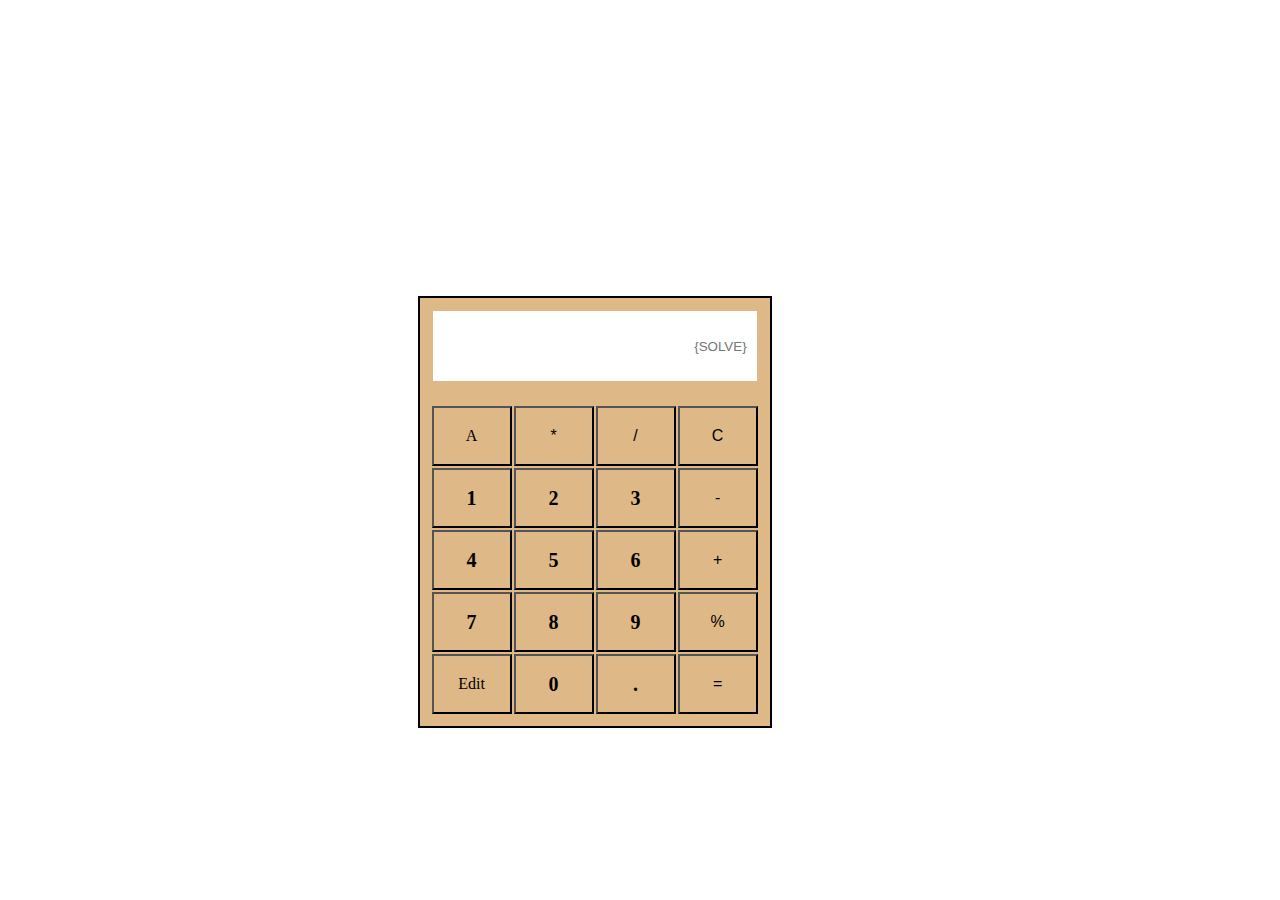
==== calculator.html @ eab64a58 "error in a tag" ====
<!DOCTYPE html>
<html lang="en">
<head>
    <meta charset="UTF-8">
    <meta http-equiv="X-UA-Compatible" content="IE=edge">
    <meta name="viewport" content="width=device-width, initial-scale=1.0">
    <style>
        #table-container{
            /* margin:auto; */
            width: 100%;
            position: relative;
            height: 800px;
        }

        table{
            position: absolute;
            padding: 10px;
            display: inline-block;
            left: 32vw;
            top: 32vh;
            /* margin: auto; */
            border: 2px solid;
            background-color: burlywood;
        }
        #result-row{
            height: 70px;
            ;
        }

        #div{
            height: 20px;
        }

        input{
            padding: 10px;
            border: 0px ;
            text-align: right;
            width: 100%;
            height: 70px;
            box-sizing: border-box;
        }
        td{
            padding: 3px;
            text-align: center;
            width: 70px;
            height: 50px;
            margin: 5px;
            border: 2px outset black;
        }

        .num, #dot{
            font-size: 20px;
            font-weight: bold;

        }

        .operator{
            font-family: Impact, Haettenschweiler, 'Arial Narrow Bold', sans-serif;
            /* font-weight: bold; */
        }

    </style>
    <title>Calculator</title>
</head>
<body>
    <div id="table-container">
        <table>
            <thead>
                <tr id="result-row">
                    <th colspan="6" id="td-head">
                        <input type="text" name="result" id="result" readonly placeholder="{SOLVE}">
                    </th>
                </tr>
            </thead>
            <tbody>
                <tr colspan="6" id="div"></tr>
                <tr>
                    <td>A</td>
                    <td class="operator tae">*</td>
                    <td class="operator">/</td>
                    <td class="operator">C</td>
                </tr>
                <tr>
                    <td class="num">1</td>
                    <td class="num">2</td>
                    <td class="num">3</td>
                    <td class="operator">-</td>
                </tr>
                <tr>
                    <td class="num">4</td>
                    <td class="num">5</td>
                    <td class="num">6</td>
                    <td class="operator">+</td>
                </tr>
                <tr>
                    <td class="num">7</td>
                    <td class="num">8</td>
                    <td class="num">9</td>
                    <td class="operator">%</td>
                </tr>
                <tr>
                    <td>Edit</td>
                    <td class="num">0</td>
                    <td id="dot">.</td>
                    <td class="operator">=</td>
                </tr>
            </tbody>
        </table>
    </div>
</body>
</html>
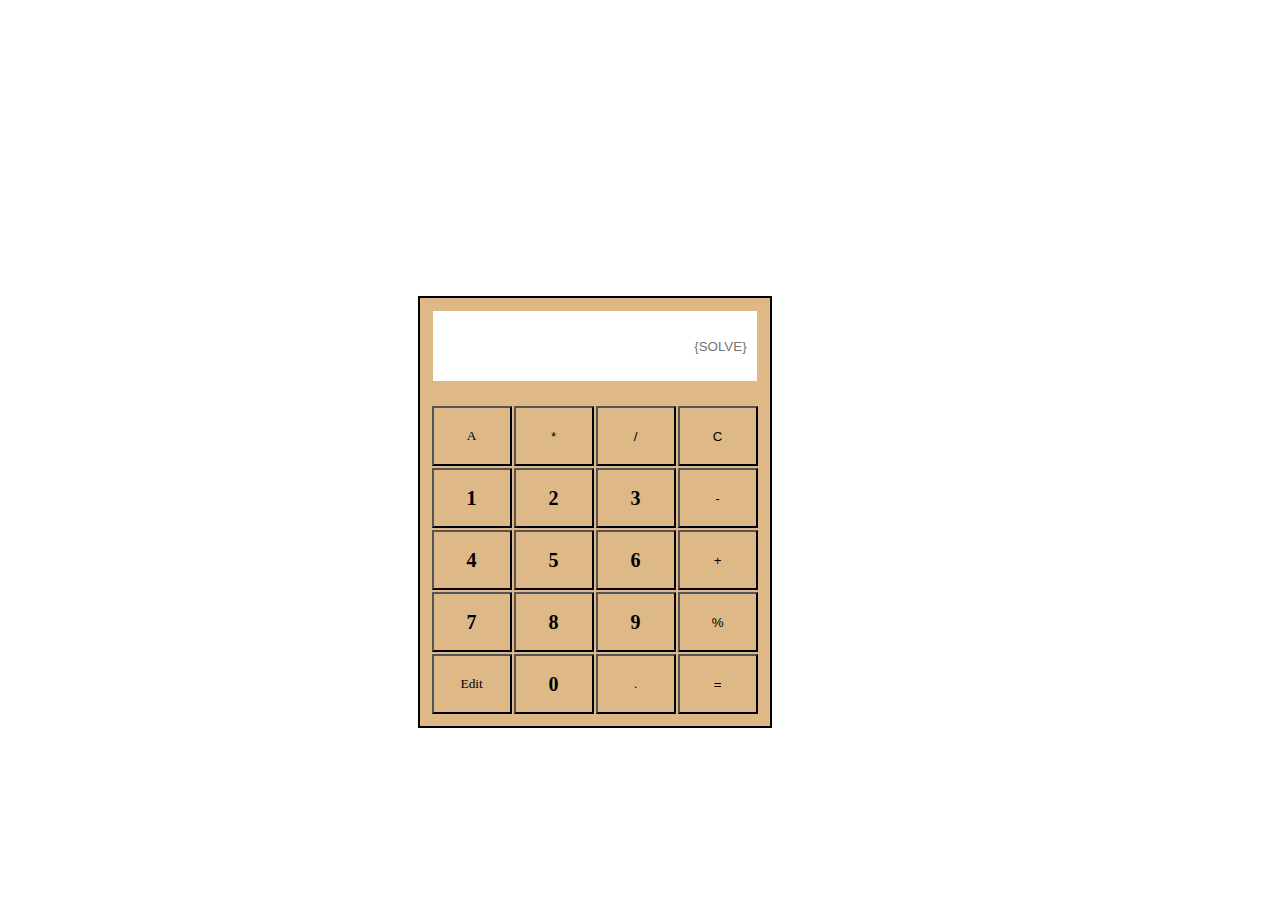
==== commit 5abaf5cc: "added functionality to calculator" ====
--- a/calculator.html
+++ b/calculator.html
@@ -26,7 +26,13 @@
             height: 70px;
             ;
         }
-
+        button{
+            background-color: transparent;
+            border: none;
+            font-family: inherit;
+            width: 100%;
+            height: 100%;
+        }
         #div{
             height: 20px;
         }
@@ -48,10 +54,9 @@
             border: 2px outset black;
         }
 
-        .num, #dot{
+        .num>button, #dot{
             font-size: 20px;
             font-weight: bold;
-
         }
 
         .operator{
@@ -75,37 +80,38 @@
             <tbody>
                 <tr colspan="6" id="div"></tr>
                 <tr>
-                    <td>A</td>
-                    <td class="operator tae">*</td>
-                    <td class="operator">/</td>
-                    <td class="operator">C</td>
+                    <td><button>A</button></td>
+                    <td class="operator tae"><button>*</button></td>
+                    <td class="operator"><button>/</button></td>
+                    <td class="operator"><button>C</button></td>
                 </tr>
                 <tr>
-                    <td class="num">1</td>
-                    <td class="num">2</td>
-                    <td class="num">3</td>
-                    <td class="operator">-</td>
+                    <td class="num"><button>1</button></td>
+                    <td class="num"><button>2</button></td>
+                    <td class="num"><button>3</button></td>
+                    <td class="operator"><button>-</button></td>
                 </tr>
                 <tr>
-                    <td class="num">4</td>
-                    <td class="num">5</td>
-                    <td class="num">6</td>
-                    <td class="operator">+</td>
+                    <td class="num"><button>4</button></td>
+                    <td class="num"><button>5</button></td>
+                    <td class="num"><button>6</button></td>
+                    <td class="operator"><button>+</button></td>
                 </tr>
                 <tr>
-                    <td class="num">7</td>
-                    <td class="num">8</td>
-                    <td class="num">9</td>
-                    <td class="operator">%</td>
+                    <td class="num"><button>7</button></td>
+                    <td class="num"><button>8</button></td>
+                    <td class="num"><button>9</button></td>
+                    <td class="operator"><button>%</button></td>
                 </tr>
                 <tr>
-                    <td>Edit</td>
-                    <td class="num">0</td>
-                    <td id="dot">.</td>
-                    <td class="operator">=</td>
+                    <td><button>Edit</button></td>
+                    <td class="num"><button>0</button></td>
+                    <td id="dot"><button>.</button></td>
+                    <td class="operator"><button>=</button></td>
                 </tr>
             </tbody>
         </table>
     </div>
 </body>
-</html>+<script src="./calculator.js" dfer></script>
+</html>
